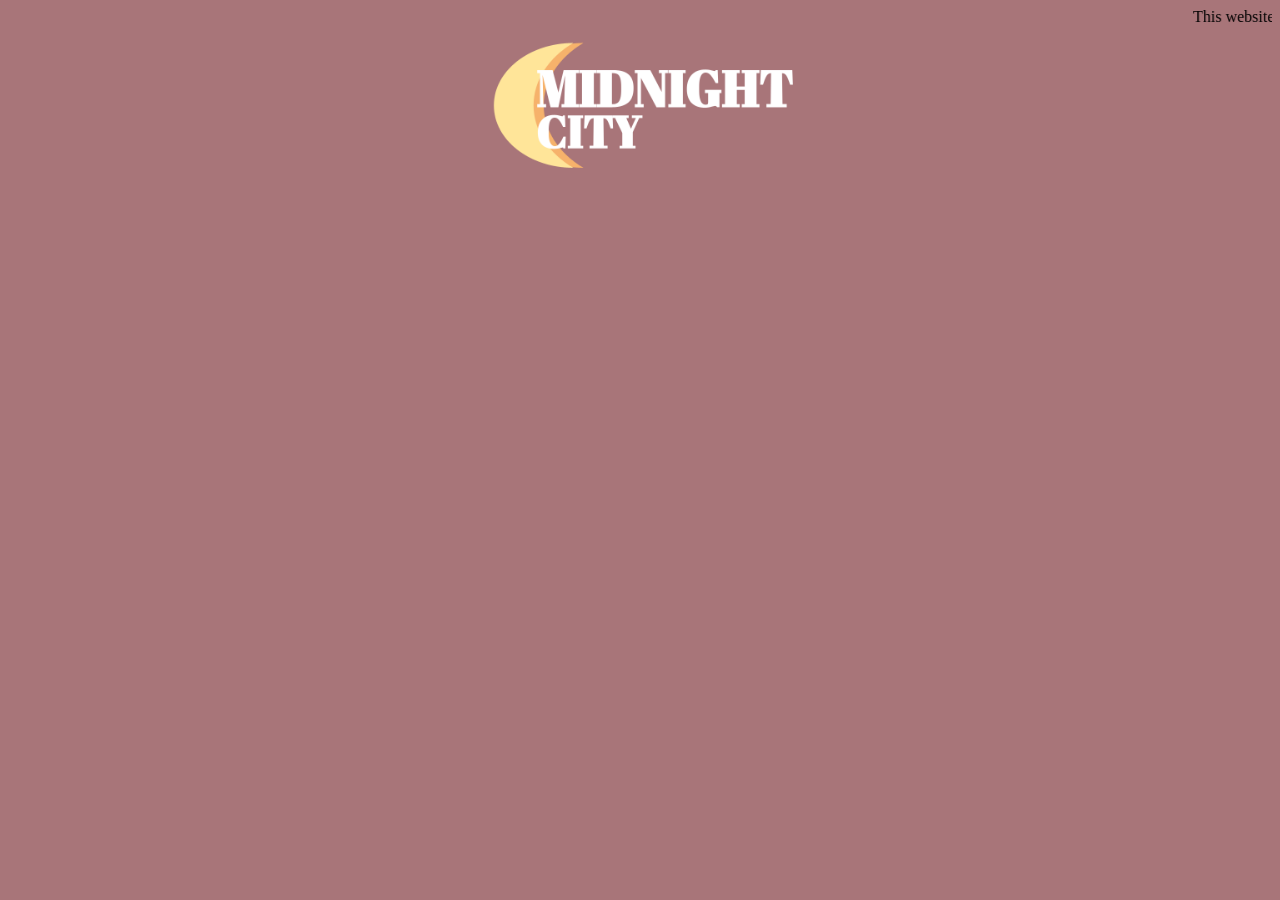
==== games.html @ 39202ac3 "Added Dosbox with Shareware Doom I also rearranged the files so it is tidy. I changed the logo too." ====
<!DOCTYPE html>
<html>
<head>
<title>Midnight City Mall | Fun Zone </title>
<link rel="icon" href="favicon.png" type="image/png">
<link href="style.css" rel="stylesheet">
</head>

<body style="background-color:#a87579;">

<marquee> This website is still under construction.</marquee>

<div class="website-logo" align="middle">
	<a href="index.html">
	<img src="eemuds_logos/Midnight_Logo.png" alt="Logo" width="25%">
	</a>
</div>

<script src="https://v8.js-dos.com/latest/js-dos.js"></script>

<div id="jsdos" style="width:800px;height:600px"></div>
<script>
    Dos(document.getElementById("jsdos"), {
        url: "doom.jsdos",
        autoStart: true
    });
</script>


</body>
</html>
---- style.css ----
p{
	margin-top:100px;
	margin-bottom:100px;
	margin-right:150px;
	margin-left:80px;
}

h1{
	margin-left:25px;
}

.button1{
	background-color: white;
	color: black;
	border: 2px solid #04AA6D;
}

.button1:hover{
	background-color: #04AA6D;
	color: white;
}

.button2{
	background-color: white;
	color: black;
	border: 2px solid #008CBA;
}

.jsdos-controls {
    display: none !important;
}

.jsdos-ui {
    display: none !important;
}

#jsdos .sidebar {
    display: none;
}
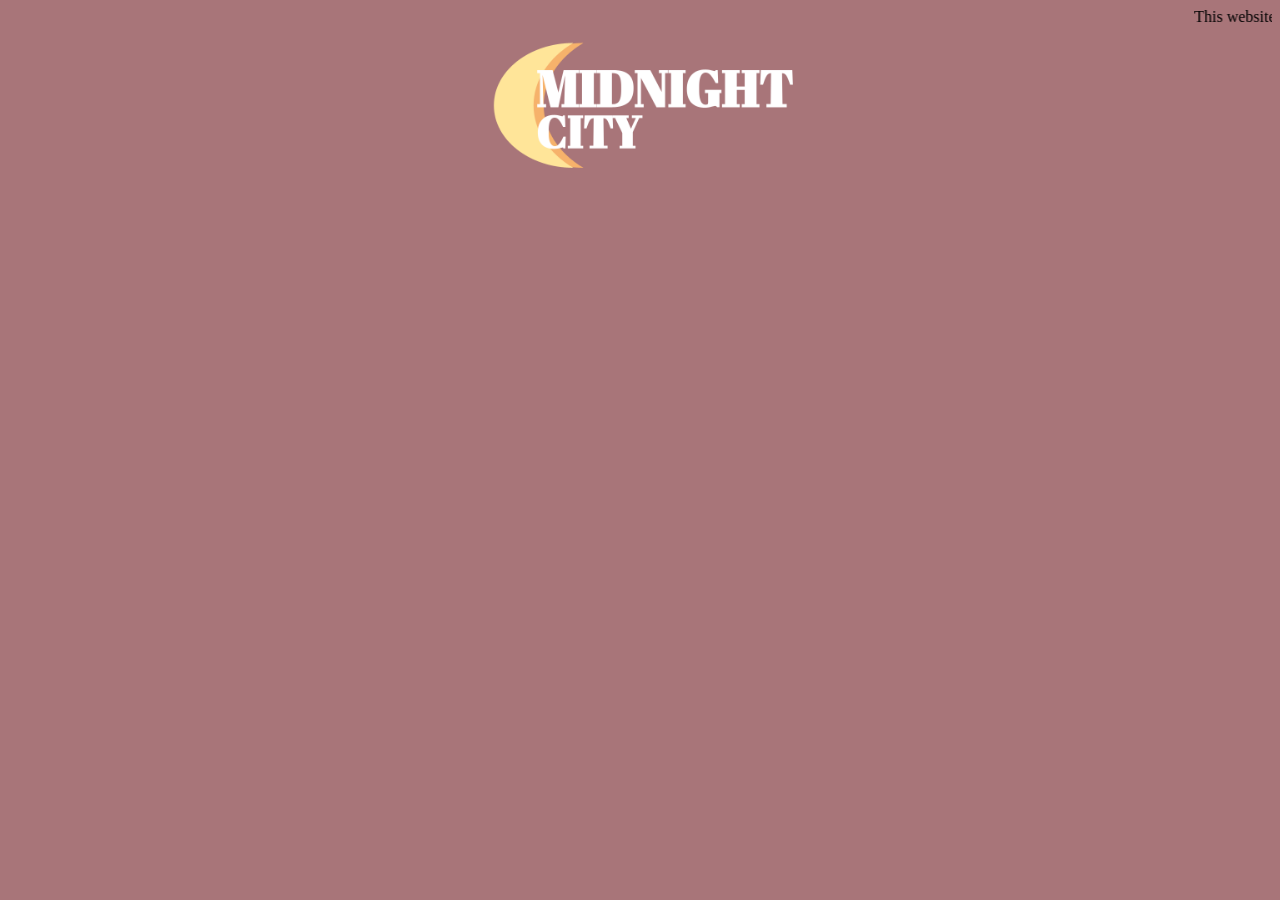
==== commit 9d5367fc: "Changed DOSBOX configuration, added empty pages. Rebundled the doom.jsdos file. Now I am trying to s" ====
--- a/games.html
+++ b/games.html
@@ -18,12 +18,19 @@
 
 <script src="https://v8.js-dos.com/latest/js-dos.js"></script>
 
+
+
 <div id="jsdos" style="width:800px;height:600px"></div>
 <script>
     Dos(document.getElementById("jsdos"), {
         url: "doom.jsdos",
         autoStart: true
     });
+    
+//Blocks keyboard shortcuts
+window.addEventListener("keydown", (e) => {
+    e.preventDefault();
+})
 </script>
 
 
